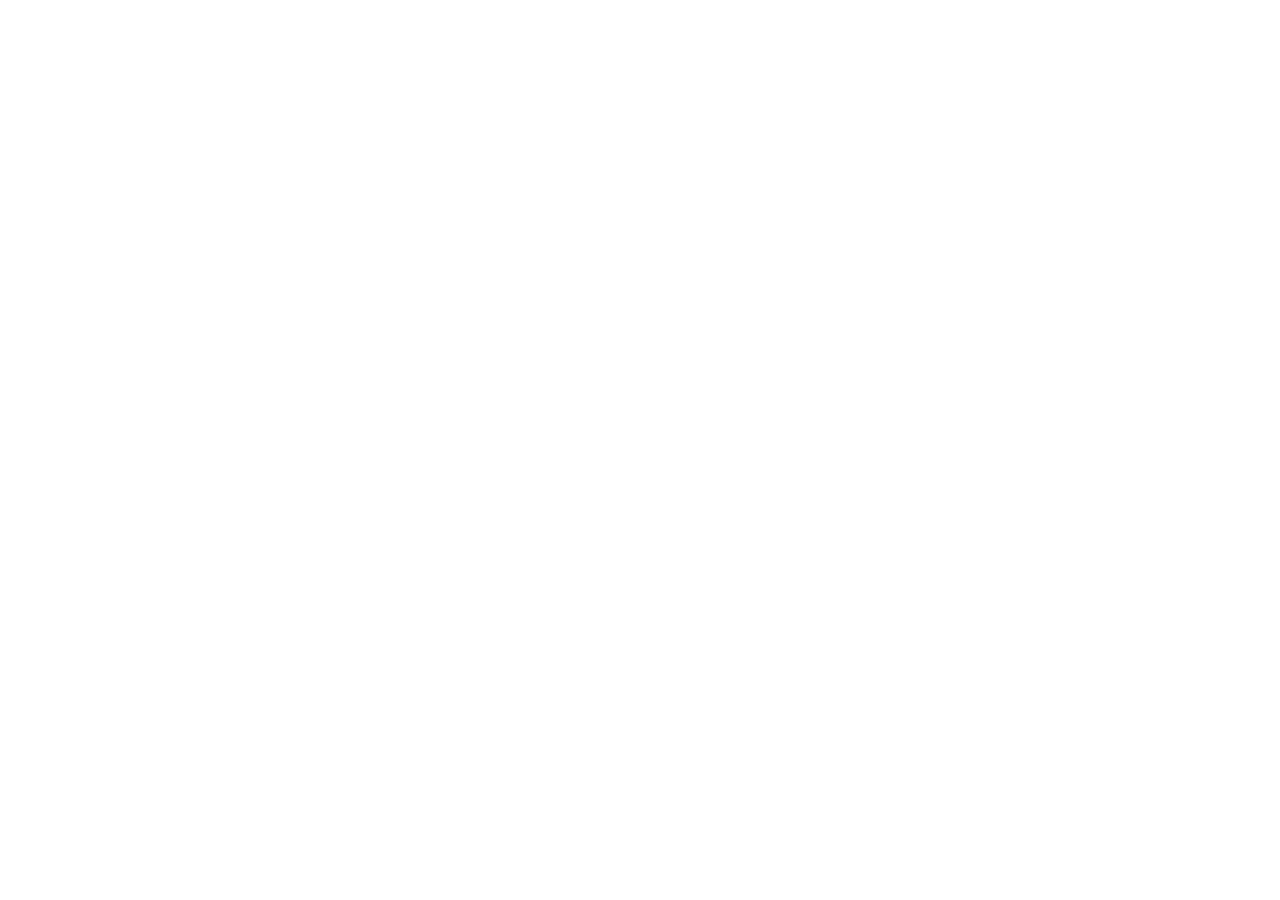
==== new-year-countdown/index.html @ 313c3406 "Add initial files for New Year Countdown project: index.html, script.js, and style.css" ====
<!DOCTYPE html>
<html lang="en">
<head>
    <meta charset="UTF-8">
    <meta name="viewport" content="width=device-width, initial-scale=1.0">
    <title>New Year Countdown</title>
</head>
<body>
    
</body>
</html>
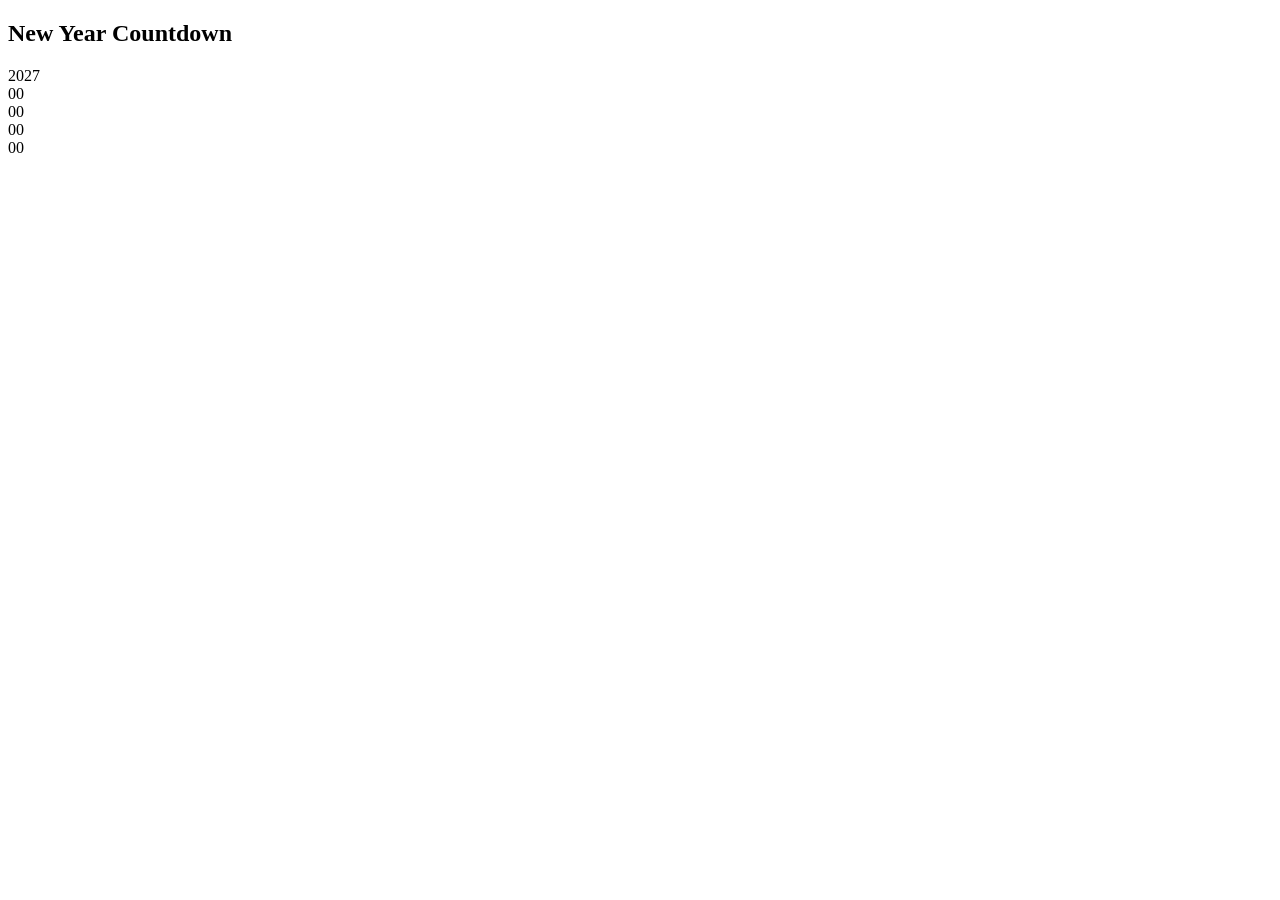
==== commit 32b56453: "Refactor HTML structure and formatting in index.html" ====
--- a/new-year-countdown/index.html
+++ b/new-year-countdown/index.html
@@ -1,11 +1,18 @@
-<!DOCTYPE html>
+<!doctype html>
 <html lang="en">
-<head>
-    <meta charset="UTF-8">
-    <meta name="viewport" content="width=device-width, initial-scale=1.0">
+  <head>
+    <meta charset="UTF-8" />
+    <meta name="viewport" content="width=device-width, initial-scale=1.0" />
     <title>New Year Countdown</title>
-</head>
-<body>
-    
-</body>
-</html>+  </head>
+  <body>
+    <h2>New Year Countdown</h2>
+    <div class="year">2027</div>
+    <div class="countdown">
+      <div id="day">00</div>
+      <div id="hour">00</div>
+      <div id="minute">00</div>
+      <div id="second">00</div>
+    </div>
+  </body>
+</html>
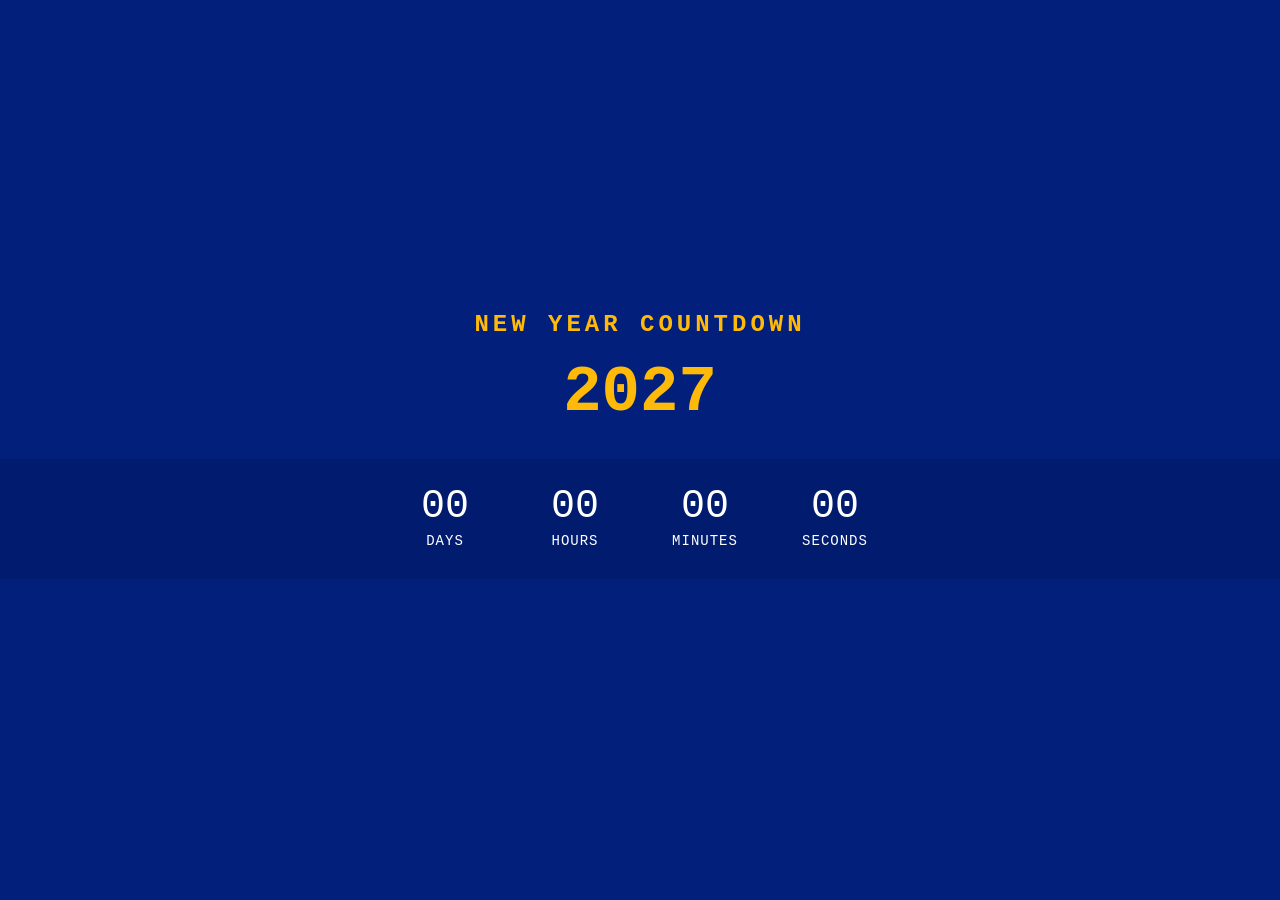
==== commit ea3644e4: "Add initial HTML and CSS files for New Year Countdown project" ====
--- a/new-year-countdown/index.html
+++ b/new-year-countdown/index.html
@@ -4,6 +4,7 @@
     <meta charset="UTF-8" />
     <meta name="viewport" content="width=device-width, initial-scale=1.0" />
     <title>New Year Countdown</title>
+    <link rel="stylesheet" href="style.css" />
   </head>
   <body>
     <h2>New Year Countdown</h2>
--- a/new-year-countdown/style.css
+++ b/new-year-countdown/style.css
@@ -0,0 +1,70 @@
+body {
+  margin: 0;
+  display: flex;
+  flex-direction: column;
+  align-items: center;
+  height: 100vh;
+  justify-content: center;
+  font-family: "Courier New", Courier, monospace;
+  background-color: #011f7b;
+}
+
+h2 {
+  color: #ffba09;
+  text-transform: uppercase;
+  letter-spacing: 4px;
+}
+
+.year {
+  font-size: 4em;
+  color: #ffba09;
+  font-weight: bold;
+}
+
+.countdown {
+  margin: 30px;
+  background-color: rgba(0, 0, 0, 0.1);
+  width: 100%;
+  color: white;
+  height: 120px;
+  display: flex;
+  justify-content: center;
+  align-items: center;
+}
+
+.countdown div {
+  margin: 0 15px;
+  font-size: 2.5em;
+  font-weight: 500;
+  margin-top: -25px;
+  position: relative;
+  text-align: center;
+  width: 100px;
+}
+
+.countdown div::before {
+  content: "";
+  position: absolute;
+  bottom: -30px;
+  left: 0;
+  font-size: 0.35em;
+  line-height: 35px;
+  text-transform: uppercase;
+  letter-spacing: 1px;
+  font-weight: 500;
+  width: 100%;
+  height: 35px;
+}
+
+.countdown #day::before {
+  content: "Days";
+}
+.countdown #hour::before {
+  content: "Hours";
+}
+.countdown #minute::before {
+  content: "Minutes";
+}
+.countdown #second::before {
+  content: "Seconds";
+}
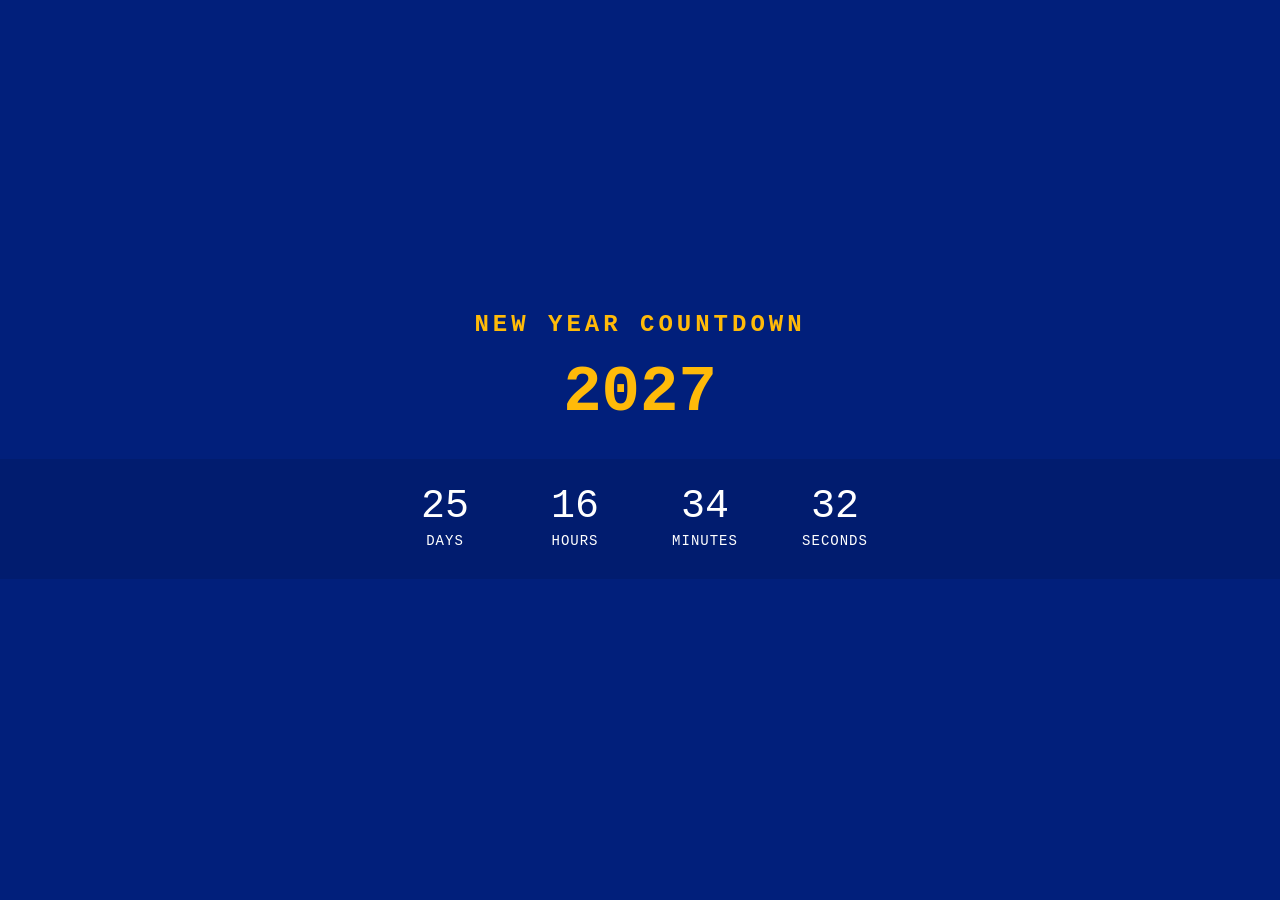
==== commit b74ae705: "Add countdown functionality and update styles in New Year Countdown project" ====
--- a/new-year-countdown/index.html
+++ b/new-year-countdown/index.html
@@ -15,5 +15,6 @@
       <div id="minute">00</div>
       <div id="second">00</div>
     </div>
+    <script src="script.js"></script>
   </body>
 </html>
--- a/new-year-countdown/style.css
+++ b/new-year-countdown/style.css
@@ -7,10 +7,12 @@
   justify-content: center;
   font-family: "Courier New", Courier, monospace;
   background-color: #011f7b;
+  overflow: hidden;
 }
 
 h2 {
   color: #ffba09;
+  text-align: center;
   text-transform: uppercase;
   letter-spacing: 4px;
 }
